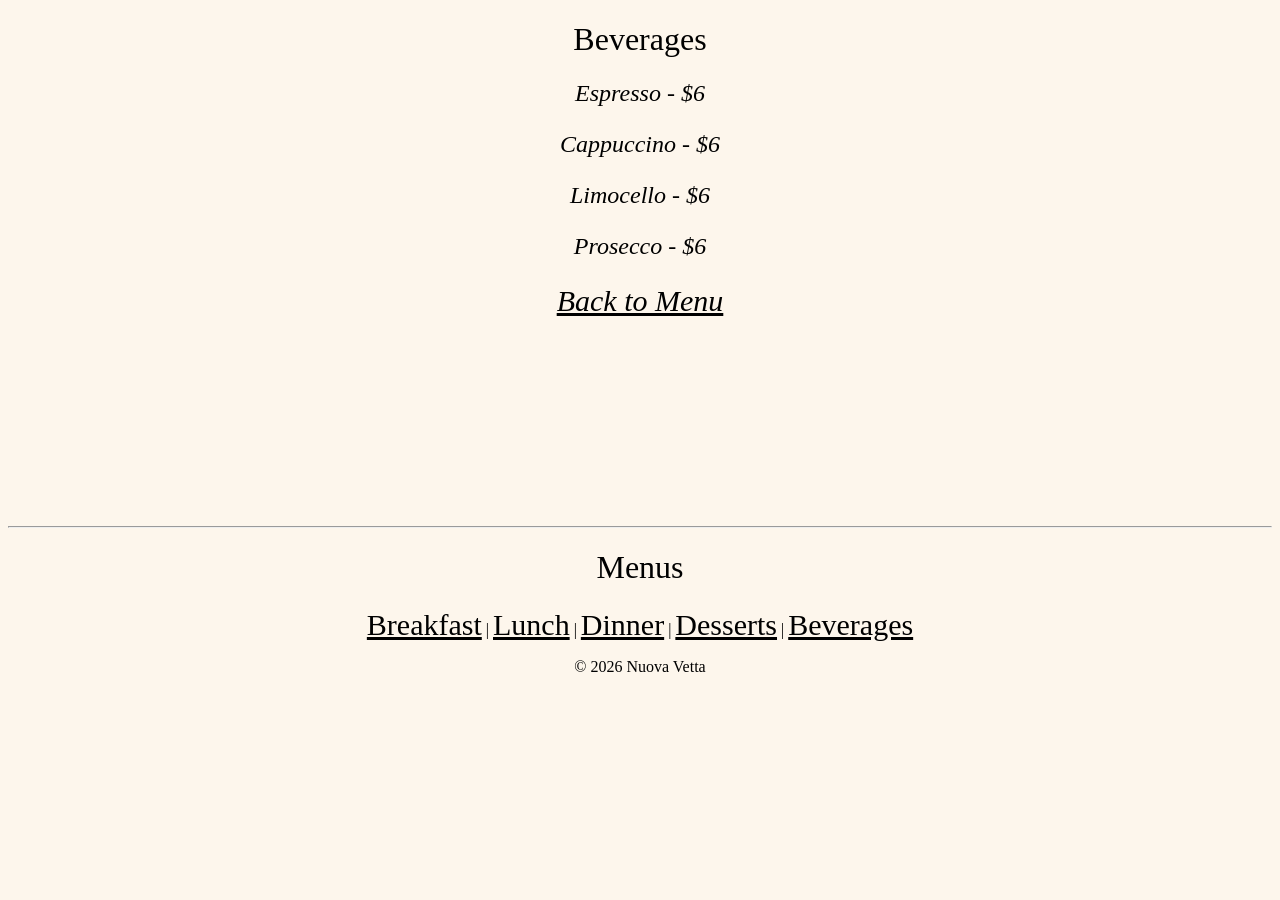
==== beverages.html @ 5d64beaf ". ." ====
<!DOCTYPE html>
<html lang="en">
    <head>
        <title> Our Menus, Italian Restaurants Cuisine </title>
        <meta charset="UTF-8">
        <meta name="viewport" content="width=device-width, initial-scale=1">
        <link rel="stylesheet" href="Menu.css">
    </head>

<!-- BEVERAGES PAGE -->
<div id="beverages" class="menu-page hidden">
    <h1>Beverages</h1>
    <h2>Espresso - $6</p>
    <p>Cappuccino - $6</p>
    <p>Limocello - $6</p>
    <p>Prosecco - $6</p>
    <a href="Menu.html">Back to Menu</a> 
</div>
<footer>
    <br>
    <br>
    <br>
    <br>
    <br>
    <br>
    <br>
    <br>
    <br>
    <br>
    
    <hr>
    <h1>Menus</h1>

    <a href="breakfast.html">Breakfast</a> |
    <a href="lunch.html">Lunch</a> |
    <a href="dinner.html">Dinner</a> |
    <a href="desserts.html">Desserts</a> |
    <a href="beverages.html">Beverages</a>

    <p>© 2026 Nuova Vetta</p>
</footer>
</html>
---- Menu.css ----
body {
    font-family: Georgia, serif;
    background: #fdf6ec;
    text-align: center;
}
a {
    font-size: 30px;
    text-decoration: underline;
    color:black
}
h1{
    font-weight:5;
}


h2 {
    font-weight: 520;
    font-style: italic;
}
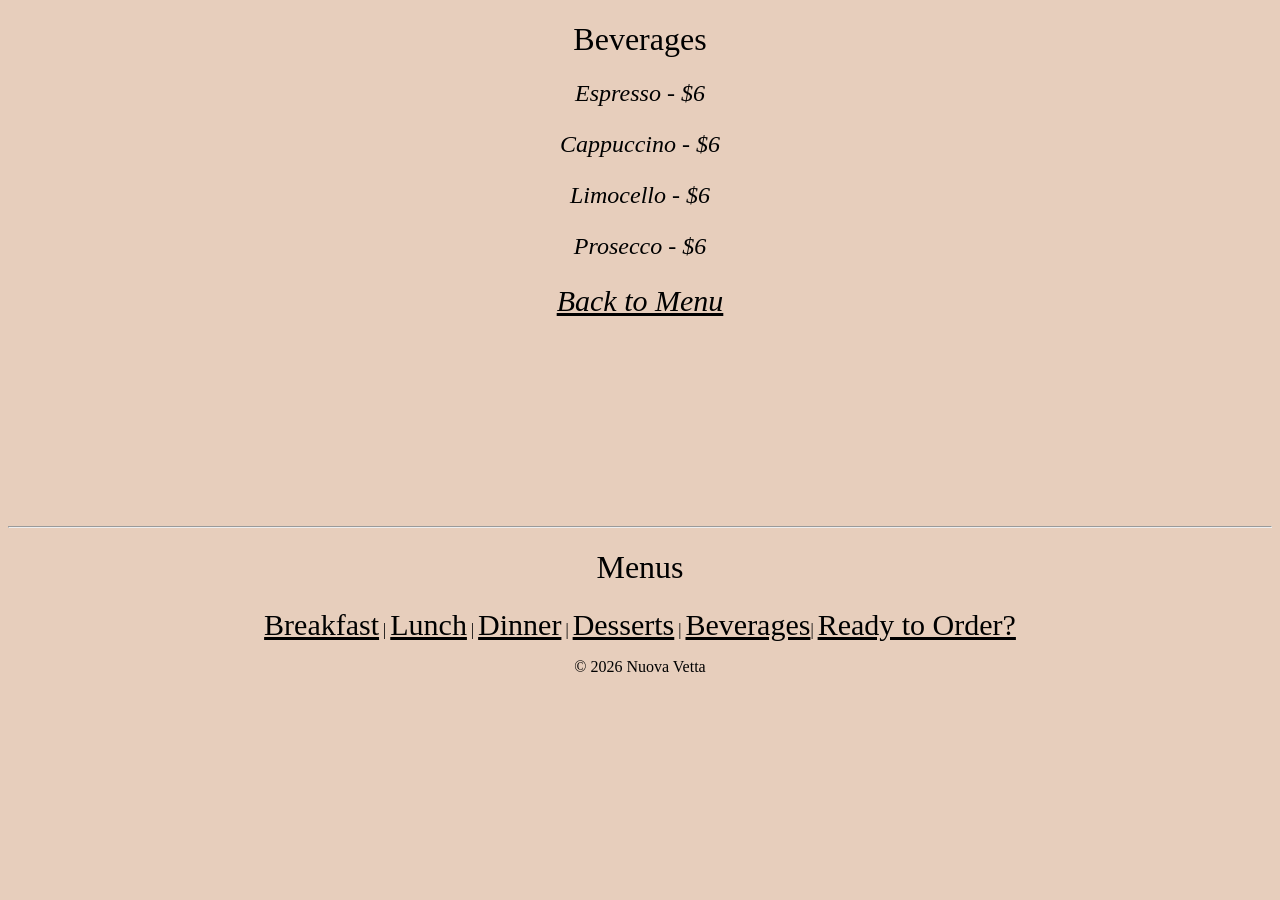
==== commit 0b56cb72: ". ." ====
--- a/beverages.html
+++ b/beverages.html
@@ -35,7 +35,8 @@
     <a href="lunch.html">Lunch</a> |
     <a href="dinner.html">Dinner</a> |
     <a href="desserts.html">Desserts</a> |
-    <a href="beverages.html">Beverages</a>
+    <a href="beverages.html">Beverages</a>|
+    <a href="Orderpage.html">Ready to Order?</a>
 
     <p>© 2026 Nuova Vetta</p>
 </footer>
--- a/Menu.css
+++ b/Menu.css
@@ -1,6 +1,6 @@
 body {
     font-family: Georgia, serif;
-    background: #fdf6ec;
+    background: #e7cebc;
     text-align: center;
 }
 a {
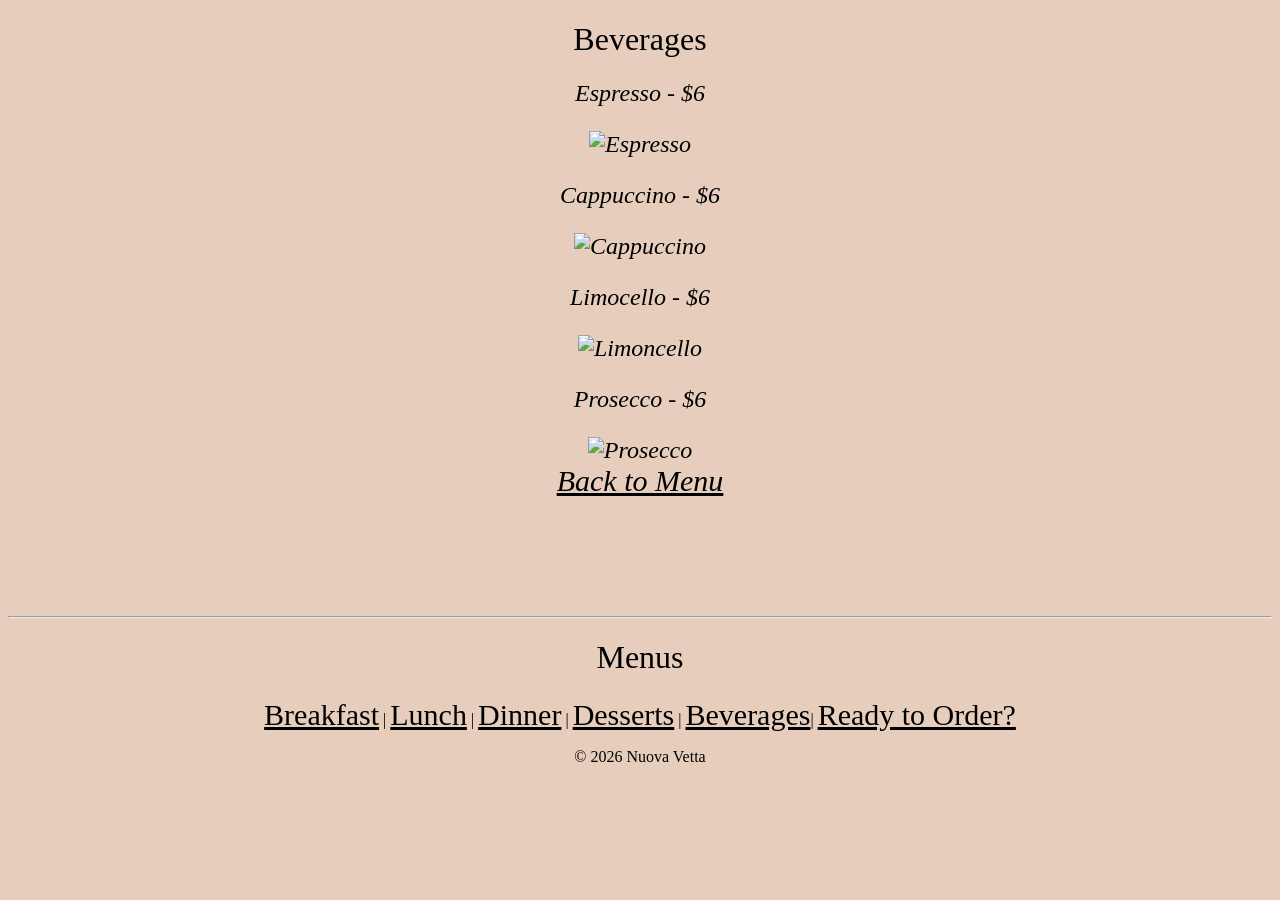
==== commit e4a961cd: ". ." ====
--- a/beverages.html
+++ b/beverages.html
@@ -11,10 +11,16 @@
 <div id="beverages" class="menu-page hidden">
     <h1>Beverages</h1>
     <h2>Espresso - $6</p>
+        <img src="Images/Espresso.jpg" width="460" height="345" alt="Espresso" />
     <p>Cappuccino - $6</p>
+        <img src="Images/Cappuccino.jpg" width="460" height="345" alt="Cappuccino" />
     <p>Limocello - $6</p>
+        <img src="Images/Limoncello.jpg" width="460" height="345" alt="Limoncello" />
     <p>Prosecco - $6</p>
-    <a href="Menu.html">Back to Menu</a> 
+        <img src="Images/Prosecco.jpg" width="460" height="345" alt="Prosecco" />
+    <div>
+        <a href="Menu.html">Back to Menu</a>
+    </div> 
 </div>
 <footer>
     <br>
@@ -22,12 +28,7 @@
     <br>
     <br>
     <br>
-    <br>
-    <br>
-    <br>
-    <br>
-    <br>
-    
+
     <hr>
     <h1>Menus</h1>
 
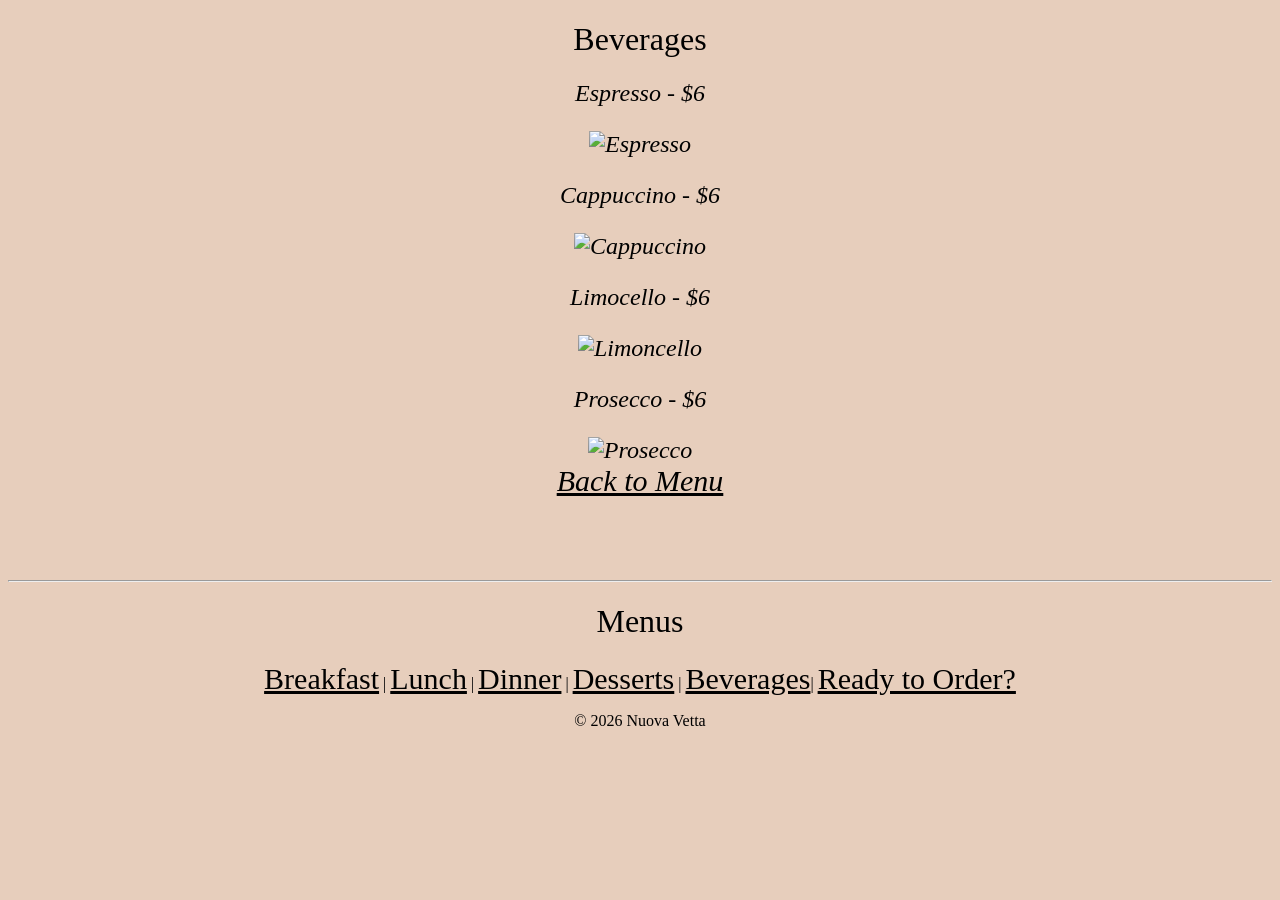
==== commit 977d76f0: ". ." ====
--- a/beverages.html
+++ b/beverages.html
@@ -26,8 +26,6 @@
     <br>
     <br>
     <br>
-    <br>
-    <br>
 
     <hr>
     <h1>Menus</h1>
